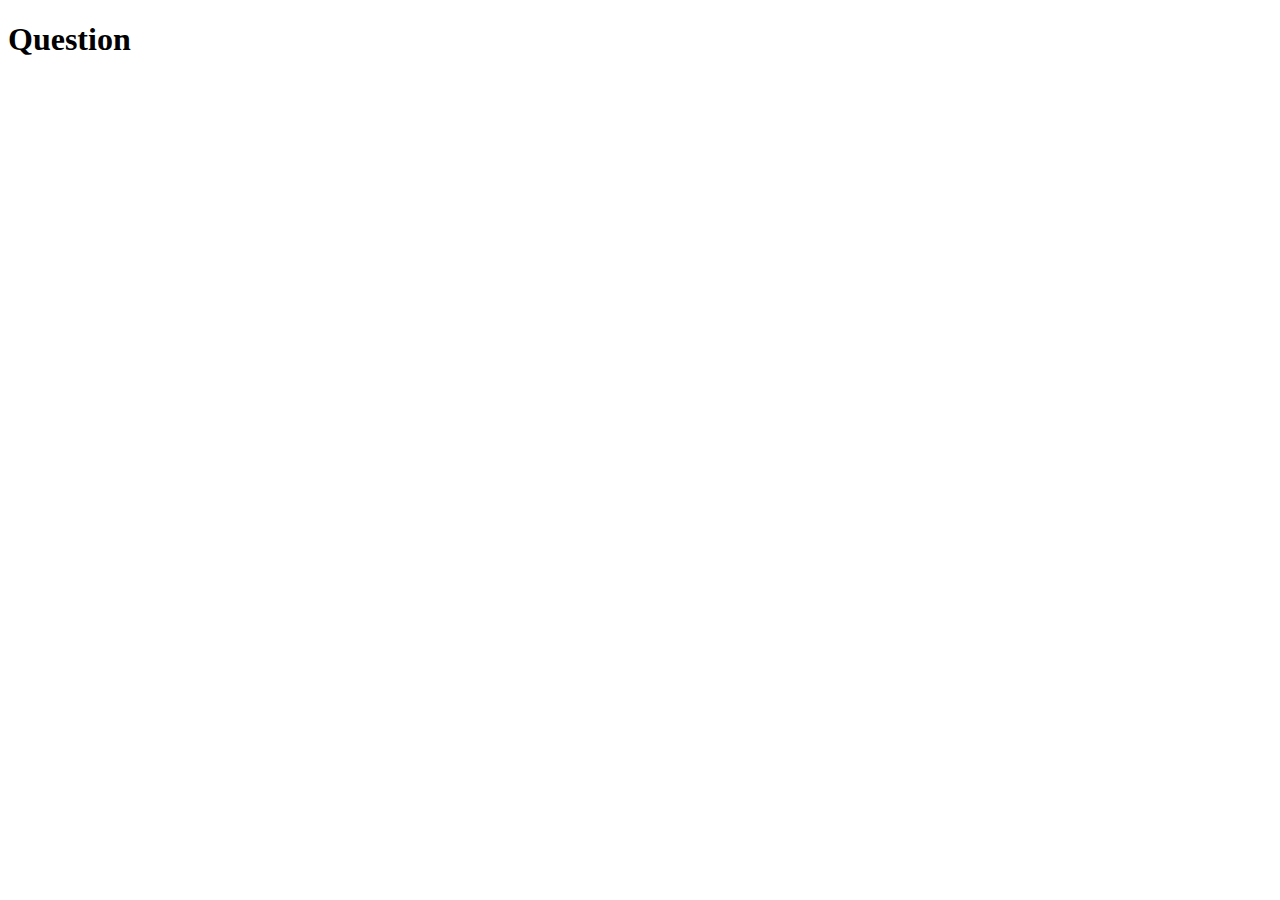
==== html/index.html @ 48aa2a27 "working on pseudocode and planning things out" ====
<!DOCTYPE html>
<html lang="en">
<head>
    <meta charset="UTF-8">
    <meta http-equiv="X-UA-Compatible" content="IE=edge">
    <meta name="viewport" content="width=device-width, initial-scale=1.0">
    <title>nintendo trivia quiz</title>

    <!-- styling - css -->
    <link rel="stylesheet" href="../css/style.css">

    <!-- js -->
    <script src="../js/script.js"></script>

</head>
<body>
    <div id="game-play">
        <div id="question">
            <h1 id="question-number">Question </h1>
            <h2 id="question"></h2>
        </div>
        <div id="player1-card"></div>
        <div id="player2-card"></div>
    </div>
</body>
</html>
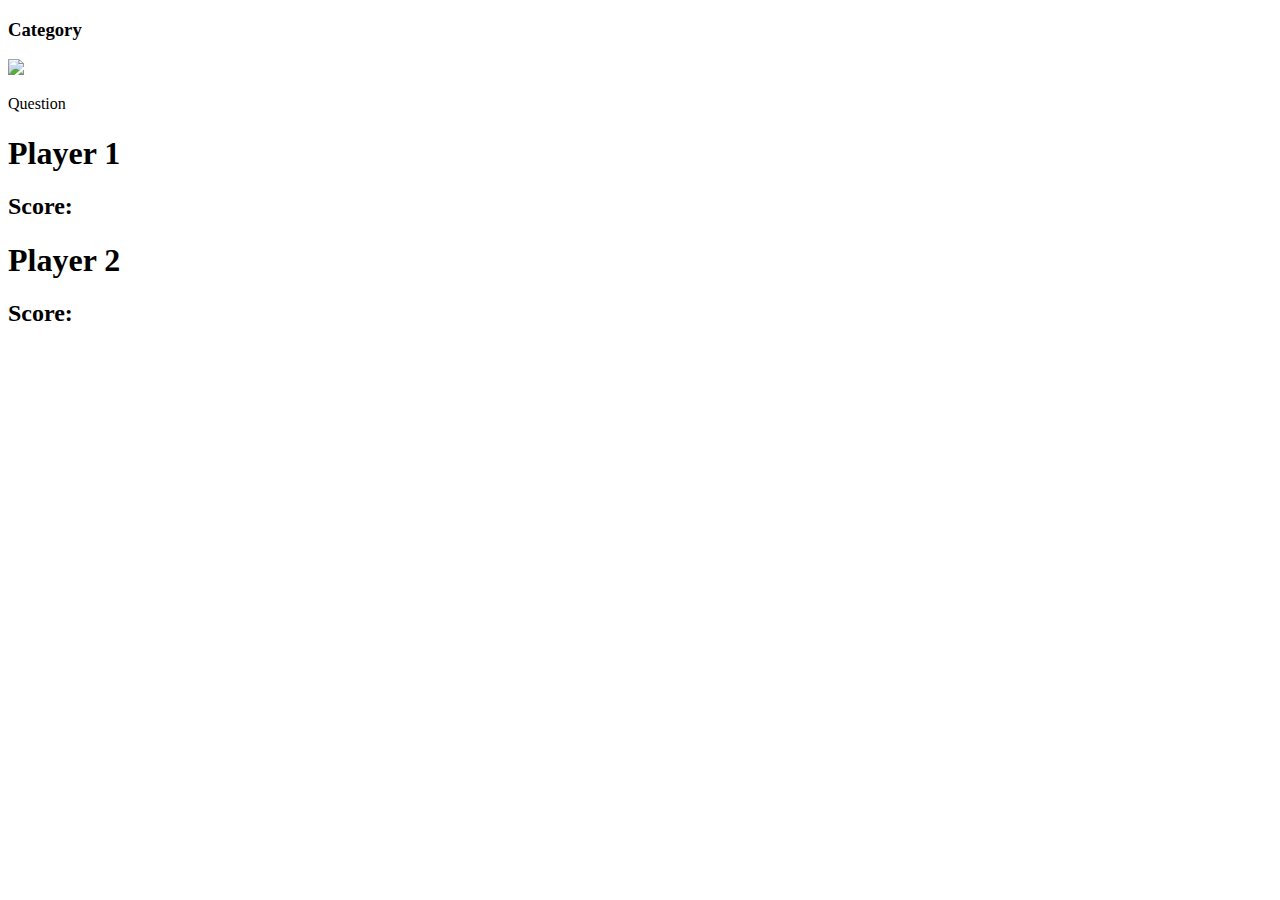
==== commit fcfd47d9: "mvp, not all questions added" ====
--- a/html/index.html
+++ b/html/index.html
@@ -10,17 +10,38 @@
     <link rel="stylesheet" href="../css/style.css">
 
     <!-- js -->
-    <script src="../js/script.js"></script>
+    <script defer src="../js/script.js"></script>
+
+
 
 </head>
 <body>
-    <div id="game-play">
-        <div id="question">
-            <h1 id="question-number">Question </h1>
-            <h2 id="question"></h2>
+
+    <div id="game">
+        <div id="category">
+            <h3>Category</h3>
         </div>
-        <div id="player1-card"></div>
-        <div id="player2-card"></div>
+        <img src="https://media.tenor.com/0V7BXvA3gBMAAAAi/gc25-team-gc25.gif" id="question-img">
+        <div id="question-box">
+            <p id="question">Question</p>
+        </div>
+        <div id="answers-div">
+            <div class="answers" id="ans1"></div>
+            <div class="answers" id="ans2"></div>
+            <div class="answers" id="ans3"></div>
+            <div class="answers" id="ans4"></div>
+        </div>
+        <div id="players-div">
+            <div class="players" id="player1">
+                <h1 id="player1-name">Player 1</h1>
+                <h2>Score: <br><span id="player1-score"></span></h2>
+            </div>
+            <div class="players" id="player2">
+                <h1 id="player2-name">Player 2</h1>
+                <h2 id>Score: <br><span id="player2-score"></span></h2>
+            </div>
+        </div>
     </div>
+
 </body>
 </html>